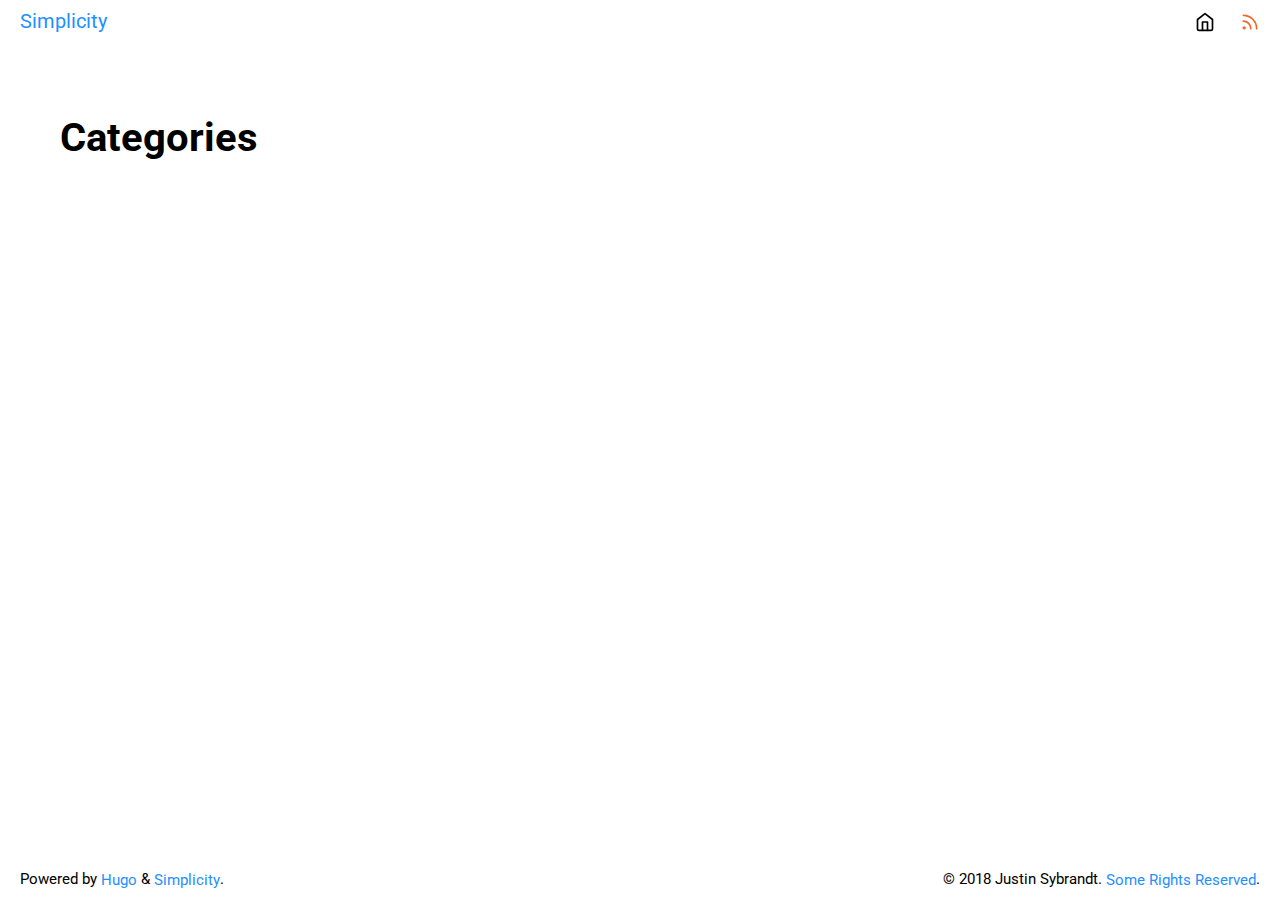
==== categories/index.html @ 930d2644 "update" ====
<!DOCTYPE html>
<html lang="en-us">
  <head>
    <meta http-equiv="content-type" content="text/html; charset=utf-8">
<meta name="viewport" content="width=device-width, initial-scale=1.0">
<title>Categories - BioMoliere - Medical Hypothesis Generation</title>
<meta name="author" content="Justin Sybrandt">
<meta name="description" content="A biomedical hypothesis generation system">

<meta name="generator" content="Hugo 0.32.1" />


<link href="//fonts.googleapis.com/css?family=Roboto:300" rel="stylesheet">
<link rel="stylesheet" href='/assets/css/main.683ef31ea1a4.css'>


<link rel="apple-touch-icon-precomposed" sizes="144x144" href="/assets/img/apple-touch-icon.png">
<link rel="shortcut icon" href="/assets/img/favicon.ico">


<link href="/posts/index.xml" rel="alternate" type="application/rss+xml" title="BioMoliere - Medical Hypothesis Generation" />
<link href="/posts/index.xml" rel="feed" type="application/rss+xml" title="BioMoliere - Medical Hypothesis Generation" />

<meta property="og:title" content="Categories" />
<meta property="og:description" content="A biomedical hypothesis generation system" />
<meta property="og:type" content="website" />
<meta property="og:url" content="https://biomoliere.org/categories/" />
















<meta itemprop="name" content="Categories">
<meta itemprop="description" content="A biomedical hypothesis generation system">


<meta name="twitter:card" content="summary"/><meta name="twitter:title" content="Categories"/>
<meta name="twitter:description" content="A biomedical hypothesis generation system"/>


  </head>
  <body>
    <nav>
  <div class="title">
    
      <a href="/" title="Homepage">
        Simplicity
      </a>
    
  </div>
  <div class="nav">
    
      <a href="/" title="Homepage">
        <svg
          xmlns="http://www.w3.org/2000/svg"
          width="24"
          height="24"
          viewBox="0 0 24 24"
          fill="none"
          stroke="currentColor"
          stroke-width="2"
          stroke-linecap="round"
          stroke-linejoin="round"
        >
          <path d="M3 9l9-7 9 7v11a2 2 0 0 1-2 2H5a2 2 0 0 1-2-2z" />
          <polyline points="9 22 9 12 15 12 15 22" />
        </svg>
      </a>
    
    <a href="/posts/index.xml" title="RSS">
      <svg
        xmlns="http://www.w3.org/2000/svg"
        width="24"
        height="24"
        viewBox="0 0 24 24"
        fill="none"
        stroke="currentColor"
        stroke-width="2"
        stroke-linecap="round"
        stroke-linejoin="round"
        class="rss"
      >
        <path d="M4 11a9 9 0 0 1 9 9" />
        <path d="M4 4a16 16 0 0 1 16 16" />
        <circle cx="5" cy="19" r="1" />
      </svg>
    </a>
  </div>
</nav>

    <main>
      
  <div class="taxonomies">
    <h1>Categories</h1>
    <ul>
      
    </ul>
  </div>

    </main>
    <footer>
  <div class="powered-by">
    Powered by <a href="https://gohugo.io" title="A Fast and Flexible Website Generator">Hugo</a> &amp; <a href="https://github.com/eshlox/simplicity" title="Hugo theme">Simplicity</a>.
  </div>
  <div class="copyright">
    &copy; 2018 Justin Sybrandt. <a href="http://creativecommons.org/licenses/by-sa/4.0/">Some Rights Reserved</a>.
  </div>
</footer>

    <script src="/assets/js/main.28b0c18ba028.js"></script>
    
  </body>
</html>
---- assets/css/main.683ef31ea1a4.css ----
/*! normalize.css v7.0.0 | MIT License | github.com/necolas/normalize.css */html{line-height:1.15;-ms-text-size-adjust:100%;-webkit-text-size-adjust:100%}body{margin:0}article,aside,footer,header,nav,section{display:block}h1{font-size:2em;margin:.67em 0}figcaption,figure,main{display:block}figure{margin:1em 40px}hr{-webkit-box-sizing:content-box;box-sizing:content-box;overflow:visible}pre{font-family:monospace,monospace;font-size:1em}a{background-color:transparent;-webkit-text-decoration-skip:objects}abbr[title]{border-bottom:none;text-decoration:underline;-webkit-text-decoration:underline dotted;text-decoration:underline dotted}b,strong{font-weight:inherit;font-weight:bolder}code,kbd,samp{font-family:monospace,monospace;font-size:1em}dfn{font-style:italic}mark{background-color:#ff0;color:#000}small{font-size:80%}sub,sup{font-size:75%;line-height:0;position:relative;vertical-align:baseline}sub{bottom:-.25em}sup{top:-.5em}audio,video{display:inline-block}audio:not([controls]){display:none;height:0}img{border-style:none}svg:not(:root){overflow:hidden}button,input,optgroup,select,textarea{font-family:sans-serif;font-size:100%;line-height:1.15;margin:0}button,input{overflow:visible}button,select{text-transform:none}[type=reset],[type=submit],button,html [type=button]{-webkit-appearance:button}[type=button]::-moz-focus-inner,[type=reset]::-moz-focus-inner,[type=submit]::-moz-focus-inner,button::-moz-focus-inner{border-style:none;padding:0}[type=button]:-moz-focusring,[type=reset]:-moz-focusring,[type=submit]:-moz-focusring,button:-moz-focusring{outline:1px dotted ButtonText}fieldset{padding:.35em .75em .625em}legend{-webkit-box-sizing:border-box;box-sizing:border-box;color:inherit;display:table;max-width:100%;padding:0;white-space:normal}progress{display:inline-block;vertical-align:baseline}textarea{overflow:auto}[type=checkbox],[type=radio]{-webkit-box-sizing:border-box;box-sizing:border-box;padding:0}[type=number]::-webkit-inner-spin-button,[type=number]::-webkit-outer-spin-button{height:auto}[type=search]{-webkit-appearance:textfield;outline-offset:-2px}[type=search]::-webkit-search-cancel-button,[type=search]::-webkit-search-decoration{-webkit-appearance:none}::-webkit-file-upload-button{-webkit-appearance:button;font:inherit}details,menu{display:block}summary{display:list-item}canvas{display:inline-block}[hidden],template{display:none}body,html{font-size:20px;height:100%;height:100vh;line-height:1.5;margin:0;padding:0;width:100%}body{background-color:#fff;display:grid;font-family:Roboto,sans-serif;grid-template-areas:"nav" "main" "footer";grid-template-columns:1fr;grid-template-rows:2rem 1fr 2rem}nav{-ms-flex-item-align:center;align-self:center;grid-area:nav}main{grid-area:main}footer{-ms-flex-item-align:center;align-self:center;grid-area:footer}main{justify-self:center;margin-bottom:1rem;margin-top:1rem;max-width:60rem;min-width:0;width:100%}footer{display:grid;font-size:15px;height:100%;line-height:1;padding:0 1rem}@media (max-width:50rem){footer{grid-row-gap:.2rem;text-align:center}}footer div{-ms-flex-item-align:center;align-self:center}footer div a{vertical-align:middle}footer div a:active,footer div a:hover,footer div a:visited{text-decoration:none}footer div.powered-by{grid-row-start:2}@media (min-width:50rem){footer div.powered-by{grid-column:1;grid-row-start:unset;justify-self:start}}footer div.copyright{grid-row-start:1}@media (min-width:50rem){footer div.copyright{grid-column:2;grid-row-start:unset;justify-self:end}}.homepage{padding:0 1rem}.homepage .avatar{border-radius:50%}.homepage hr{margin-bottom:1rem;margin-top:1rem}a{color:#1e90ff;text-decoration:none}a:active,a:hover,a:visited{text-decoration:underline}nav{display:grid;height:100%;line-height:1;padding:0 1rem}nav .title{-ms-flex-item-align:center;align-self:center;grid-column:1}nav .title a{vertical-align:middle}nav .title a:active,nav .title a:hover,nav .title a:visited{text-decoration:none}nav .nav{-ms-flex-item-align:center;align-self:center;grid-column:2;justify-self:end}nav .nav a{display:inline-block;height:1rem;margin-left:1rem;width:1rem}nav .nav a:active,nav .nav a:hover,nav .nav a:visited{text-decoration:none}nav .nav a svg{color:#000;height:1rem;width:1rem;vertical-align:middle}nav .nav a svg.rss{color:#f26522}.page-content,.pagination{padding:0 1rem}.pagination{-webkit-box-align:center;-ms-flex-align:center;align-items:center;display:-webkit-box;display:-ms-flexbox;display:flex;-webkit-box-pack:justify;-ms-flex-pack:justify;justify-content:space-between;margin-top:1.5rem}.pagination li{display:inline;list-style:none}article{padding:0 1rem}article header{text-align:center}article header h1{margin:0 auto}article header p{color:silver;font-size:.8rem;margin:0 auto}article header p a{color:silver}article section{margin:3rem 0}article footer{text-align:center}article footer #disqus_thread{margin-top:4rem}ul.post-list{padding:0 1rem}ul.post-list a:active,ul.post-list a:hover,ul.post-list a:visited{text-decoration:none}ul.post-list a:last-child li{border-bottom:1px solid silver}ul.post-list a li{border-top:1px solid silver;display:-webkit-box;display:-ms-flexbox;display:flex;-webkit-box-pack:justify;-ms-flex-pack:justify;justify-content:space-between;list-style:none;padding:.5rem 0}@media (max-width:50rem){ul.post-list a li{display:block;text-align:center}}ul.post-list a li .date{color:silver;font-style:italic;font-weight:400;margin-left:2rem;white-space:nowrap}@media (max-width:50rem){ul.post-list a li .date{display:none}}.taxonomies{padding:0 1rem}.taxonomies ul li{color:silver;list-style-type:decimal}.taxonomies-list{padding:0 1rem}.taxonomies-list h2{margin-bottom:2rem;text-align:center}.taxonomies-list h2 span{color:silver}.taxonomies-list h2 a{padding:0 .5rem}.taxonomies-list h2 a svg{height:1rem;width:1rem;vertical-align:middle}.taxonomies-list h2 a svg.rss{color:#f26522}h1{margin-bottom:1.2rem;margin-top:2.4rem;font-size:2rem}h2{margin-bottom:1.1rem;margin-top:2.2rem;font-size:1.6rem}h3{margin-bottom:1rem;margin-top:2rem;font-size:1.3rem}h4{margin-bottom:.9rem;margin-top:1.8rem;font-size:1rem}h5{margin-bottom:.8rem;margin-top:1.6rem;font-size:.8rem}h6{margin-bottom:.7rem;margin-top:1.4rem;font-size:.7rem}p{margin-bottom:2rem}p code{background-color:#f8f8f8;color:#f0506e;padding:.2rem .3rem}p img{-webkit-box-shadow:2px 2px 8px 0 rgba(0,0,0,.75);box-shadow:2px 2px 8px 0 rgba(0,0,0,.75);display:block;border-radius:1%;max-width:100%;margin:3rem auto}hr{border:0;border-bottom:1px solid hsla(0,0%,100%,.3);border-top:1px solid rgba(0,0,0,.1);height:0;margin-bottom:2rem;margin-top:2rem}figure{margin:2rem auto}figure img{-webkit-box-shadow:2px 2px 8px 0 rgba(0,0,0,.75);box-shadow:2px 2px 8px 0 rgba(0,0,0,.75);display:block;border-radius:1%;max-width:100%;margin:0 auto}figure figcaption{font-style:italic;margin-top:1rem;text-align:center}blockquote{border-left:.5rem solid silver;font-style:italic;width:60%}blockquote,pre{margin:2rem auto;padding:1rem}pre{display:grid;overflow:auto}pre,pre code{background-color:#202020;color:#d0d0d0}pre code{min-width:0;width:50vw}div.gist,div.highlight,table:not(.highlight){margin-bottom:2rem;margin-top:2rem}table:not(.highlight){border-collapse:collapse;border-style:hidden;width:100%}table:not(.highlight) thead tr th{font-weight:700;text-align:left}table:not(.highlight) tbody tr td,table:not(.highlight) thead tr th{border:1px solid silver;padding:.5rem;vertical-align:middle}ul{margin-bottom:2rem;margin-top:2rem}ul.task-list{list-style:none;padding-left:20px}ul.task-list li label input{margin-right:5px}.gist{display:grid;margin-bottom:2rem;margin-top:2rem}.gist .gist-file{overflow:auto}.twitter-tweet{margin:2rem auto!important}@media (max-width:550px){.twitter-tweet{width:0!important}}iframe.instagram-media{margin:2rem auto!important}.chroma{color:#d0d0d0;background-color:#202020}.chroma .err{color:#a61717;background-color:#e3d2d2}.chroma .lntd{vertical-align:top;padding:0;margin:0;border:0}.chroma .lntable{border-spacing:0;padding:0;margin:0;border:0;width:100%;overflow:auto;display:block}.chroma .hl{background-color:#ffc;display:block;width:100%}.chroma .lnt{display:block}.chroma .ln,.chroma .lnt{margin-right:.4em;padding:0 .4em}.chroma .k,.chroma .kc,.chroma .kd,.chroma .kn{color:#6ab825;font-weight:700}.chroma .kp{color:#6ab825}.chroma .kr,.chroma .kt{color:#6ab825;font-weight:700}.chroma .na{color:#bbb}.chroma .nb{color:#24909d}.chroma .nc{color:#447fcf}.chroma .no{color:#40ffff}.chroma .nd{color:orange}.chroma .ne{color:#bbb}.chroma .nf,.chroma .nn{color:#447fcf}.chroma .nt{color:#6ab825;font-weight:700}.chroma .nv{color:#40ffff}.chroma .dl,.chroma .s,.chroma .s2,.chroma .sa,.chroma .sb,.chroma .sc,.chroma .sd,.chroma .se,.chroma .sh,.chroma .si{color:#ed9d13}.chroma .sx{color:orange}.chroma .s1,.chroma .sr,.chroma .ss{color:#ed9d13}.chroma .il,.chroma .m,.chroma .mb,.chroma .mf,.chroma .mh,.chroma .mi,.chroma .mo{color:#3677a9}.chroma .ow{color:#6ab825;font-weight:700}.chroma .c,.chroma .c1,.chroma .ch,.chroma .cm{color:#999;font-style:italic}.chroma .cs{color:#e50808;background-color:#520000;font-weight:700}.chroma .cp,.chroma .cpf{color:#cd2828;font-weight:700}.chroma .gd{color:#d22323}.chroma .ge{font-style:italic}.chroma .gr{color:#d22323}.chroma .gh{color:#fff;font-weight:700}.chroma .gi{color:#589819}.chroma .go{color:#ccc}.chroma .gp{color:#aaa}.chroma .gs{font-weight:700}.chroma .gu{color:#fff}.chroma .gt{color:#d22323}.chroma .w{color:#666}/*!
 * baguetteBox.js
 * @author  feimosi
 * @version %%INJECT_VERSION%%
 * @url https://github.com/feimosi/baguetteBox.js
 */#baguetteBox-overlay{display:none;opacity:0;position:fixed;overflow:hidden;top:0;left:0;width:100%;height:100%;z-index:1000000;background-color:#222;background-color:rgba(0,0,0,.8);-webkit-transition:opacity .5s ease;transition:opacity .5s ease}#baguetteBox-overlay.visible{opacity:1}#baguetteBox-overlay .full-image{display:inline-block;position:relative;width:100%;height:100%;text-align:center}#baguetteBox-overlay .full-image figure{display:inline;margin:0;height:100%}#baguetteBox-overlay .full-image img{display:inline-block;width:auto;height:auto;max-height:100%;max-width:100%;vertical-align:middle;-webkit-box-shadow:0 0 8px rgba(0,0,0,.6);box-shadow:0 0 8px rgba(0,0,0,.6)}#baguetteBox-overlay .full-image figcaption{display:block;position:absolute;bottom:0;width:100%;text-align:center;line-height:1.8;white-space:normal;color:#ccc;background-color:#000;background-color:rgba(0,0,0,.6);font-family:sans-serif}#baguetteBox-overlay .full-image:before{content:"";display:inline-block;height:50%;width:1px;margin-right:-1px}#baguetteBox-slider{position:absolute;left:0;top:0;height:100%;width:100%;white-space:nowrap;-webkit-transition:left .4s ease,-webkit-transform .4s ease;transition:left .4s ease,-webkit-transform .4s ease;transition:left .4s ease,transform .4s ease;transition:left .4s ease,transform .4s ease,-webkit-transform .4s ease}#baguetteBox-slider.bounce-from-right{-webkit-animation:bounceFromRight .4s ease-out;animation:bounceFromRight .4s ease-out}#baguetteBox-slider.bounce-from-left{-webkit-animation:bounceFromLeft .4s ease-out;animation:bounceFromLeft .4s ease-out}@-webkit-keyframes bounceFromRight{0%{margin-left:0}50%{margin-left:-30px}to{margin-left:0}}@keyframes bounceFromRight{0%{margin-left:0}50%{margin-left:-30px}to{margin-left:0}}@-webkit-keyframes bounceFromLeft{0%{margin-left:0}50%{margin-left:30px}to{margin-left:0}}@keyframes bounceFromLeft{0%{margin-left:0}50%{margin-left:30px}to{margin-left:0}}.baguetteBox-button#next-button,.baguetteBox-button#previous-button{top:50%;top:calc(50% - 30px);width:44px;height:60px}.baguetteBox-button{position:absolute;cursor:pointer;outline:none;padding:0;margin:0;border:0;border-radius:15%;background-color:#323232;background-color:rgba(50,50,50,.5);color:#ddd;font:1.6em sans-serif;-webkit-transition:background-color .4s ease;transition:background-color .4s ease}.baguetteBox-button:focus,.baguetteBox-button:hover{background-color:rgba(50,50,50,.9)}.baguetteBox-button#next-button{right:2%}.baguetteBox-button#previous-button{left:2%}.baguetteBox-button#close-button{top:20px;right:2%;right:calc(2% + 6px);width:30px;height:30px}.baguetteBox-button svg{position:absolute;left:0;top:0}.baguetteBox-spinner{width:40px;height:40px;display:inline-block;position:absolute;top:50%;left:50%;margin-top:-20px;margin-left:-20px}.baguetteBox-double-bounce1,.baguetteBox-double-bounce2{width:100%;height:100%;border-radius:50%;background-color:#fff;opacity:.6;position:absolute;top:0;left:0;-webkit-animation:bounce 2s infinite ease-in-out;animation:bounce 2s infinite ease-in-out}.baguetteBox-double-bounce2{-webkit-animation-delay:-1s;animation-delay:-1s}@-webkit-keyframes bounce{0%,to{-webkit-transform:scale(0);transform:scale(0)}50%{-webkit-transform:scale(1);transform:scale(1)}}@keyframes bounce{0%,to{-webkit-transform:scale(0);transform:scale(0)}50%{-webkit-transform:scale(1);transform:scale(1)}}
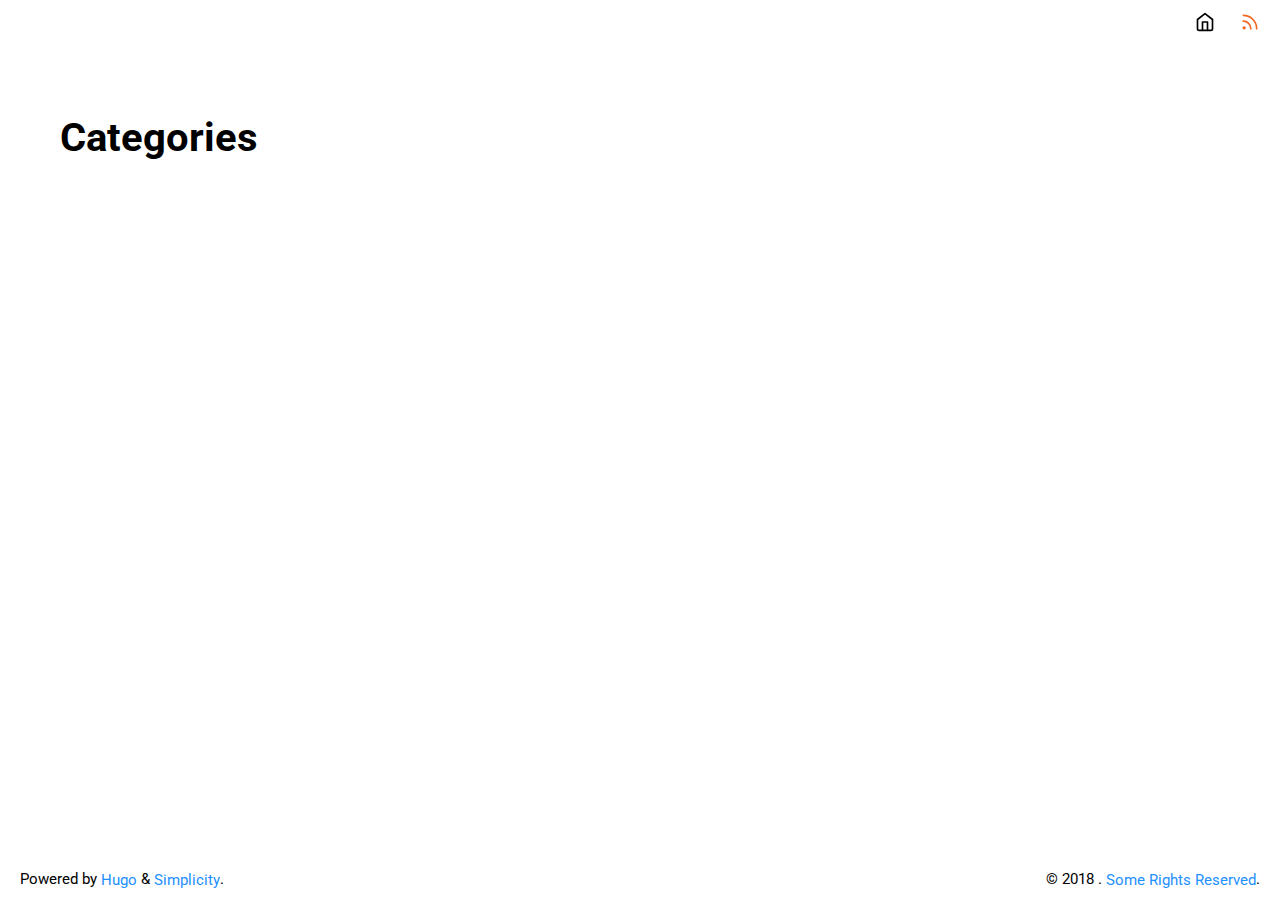
==== commit 6521cd30: "update, template site" ====
--- a/categories/index.html
+++ b/categories/index.html
@@ -4,7 +4,7 @@
     <meta http-equiv="content-type" content="text/html; charset=utf-8">
 <meta name="viewport" content="width=device-width, initial-scale=1.0">
 <title>Categories - BioMoliere - Medical Hypothesis Generation</title>
-<meta name="author" content="Justin Sybrandt">
+<meta name="author" content="">
 <meta name="description" content="A biomedical hypothesis generation system">
 
 <meta name="generator" content="Hugo 0.32.1" />
@@ -55,7 +55,7 @@
   <div class="title">
     
       <a href="/" title="Homepage">
-        Simplicity
+        
       </a>
     
   </div>
@@ -114,7 +114,7 @@
     Powered by <a href="https://gohugo.io" title="A Fast and Flexible Website Generator">Hugo</a> &amp; <a href="https://github.com/eshlox/simplicity" title="Hugo theme">Simplicity</a>.
   </div>
   <div class="copyright">
-    &copy; 2018 Justin Sybrandt. <a href="http://creativecommons.org/licenses/by-sa/4.0/">Some Rights Reserved</a>.
+    &copy; 2018 . <a href="http://creativecommons.org/licenses/by-sa/4.0/">Some Rights Reserved</a>.
   </div>
 </footer>
 
--- a/assets/css/main.683ef31ea1a4.css
+++ b/assets/css/main.683ef31ea1a4.css
@@ -1,6 +1,6 @@
-/*! normalize.css v7.0.0 | MIT License | github.com/necolas/normalize.css */html{line-height:1.15;-ms-text-size-adjust:100%;-webkit-text-size-adjust:100%}body{margin:0}article,aside,footer,header,nav,section{display:block}h1{font-size:2em;margin:.67em 0}figcaption,figure,main{display:block}figure{margin:1em 40px}hr{-webkit-box-sizing:content-box;box-sizing:content-box;overflow:visible}pre{font-family:monospace,monospace;font-size:1em}a{background-color:transparent;-webkit-text-decoration-skip:objects}abbr[title]{border-bottom:none;text-decoration:underline;-webkit-text-decoration:underline dotted;text-decoration:underline dotted}b,strong{font-weight:inherit;font-weight:bolder}code,kbd,samp{font-family:monospace,monospace;font-size:1em}dfn{font-style:italic}mark{background-color:#ff0;color:#000}small{font-size:80%}sub,sup{font-size:75%;line-height:0;position:relative;vertical-align:baseline}sub{bottom:-.25em}sup{top:-.5em}audio,video{display:inline-block}audio:not([controls]){display:none;height:0}img{border-style:none}svg:not(:root){overflow:hidden}button,input,optgroup,select,textarea{font-family:sans-serif;font-size:100%;line-height:1.15;margin:0}button,input{overflow:visible}button,select{text-transform:none}[type=reset],[type=submit],button,html [type=button]{-webkit-appearance:button}[type=button]::-moz-focus-inner,[type=reset]::-moz-focus-inner,[type=submit]::-moz-focus-inner,button::-moz-focus-inner{border-style:none;padding:0}[type=button]:-moz-focusring,[type=reset]:-moz-focusring,[type=submit]:-moz-focusring,button:-moz-focusring{outline:1px dotted ButtonText}fieldset{padding:.35em .75em .625em}legend{-webkit-box-sizing:border-box;box-sizing:border-box;color:inherit;display:table;max-width:100%;padding:0;white-space:normal}progress{display:inline-block;vertical-align:baseline}textarea{overflow:auto}[type=checkbox],[type=radio]{-webkit-box-sizing:border-box;box-sizing:border-box;padding:0}[type=number]::-webkit-inner-spin-button,[type=number]::-webkit-outer-spin-button{height:auto}[type=search]{-webkit-appearance:textfield;outline-offset:-2px}[type=search]::-webkit-search-cancel-button,[type=search]::-webkit-search-decoration{-webkit-appearance:none}::-webkit-file-upload-button{-webkit-appearance:button;font:inherit}details,menu{display:block}summary{display:list-item}canvas{display:inline-block}[hidden],template{display:none}body,html{font-size:20px;height:100%;height:100vh;line-height:1.5;margin:0;padding:0;width:100%}body{background-color:#fff;display:grid;font-family:Roboto,sans-serif;grid-template-areas:"nav" "main" "footer";grid-template-columns:1fr;grid-template-rows:2rem 1fr 2rem}nav{-ms-flex-item-align:center;align-self:center;grid-area:nav}main{grid-area:main}footer{-ms-flex-item-align:center;align-self:center;grid-area:footer}main{justify-self:center;margin-bottom:1rem;margin-top:1rem;max-width:60rem;min-width:0;width:100%}footer{display:grid;font-size:15px;height:100%;line-height:1;padding:0 1rem}@media (max-width:50rem){footer{grid-row-gap:.2rem;text-align:center}}footer div{-ms-flex-item-align:center;align-self:center}footer div a{vertical-align:middle}footer div a:active,footer div a:hover,footer div a:visited{text-decoration:none}footer div.powered-by{grid-row-start:2}@media (min-width:50rem){footer div.powered-by{grid-column:1;grid-row-start:unset;justify-self:start}}footer div.copyright{grid-row-start:1}@media (min-width:50rem){footer div.copyright{grid-column:2;grid-row-start:unset;justify-self:end}}.homepage{padding:0 1rem}.homepage .avatar{border-radius:50%}.homepage hr{margin-bottom:1rem;margin-top:1rem}a{color:#1e90ff;text-decoration:none}a:active,a:hover,a:visited{text-decoration:underline}nav{display:grid;height:100%;line-height:1;padding:0 1rem}nav .title{-ms-flex-item-align:center;align-self:center;grid-column:1}nav .title a{vertical-align:middle}nav .title a:active,nav .title a:hover,nav .title a:visited{text-decoration:none}nav .nav{-ms-flex-item-align:center;align-self:center;grid-column:2;justify-self:end}nav .nav a{display:inline-block;height:1rem;margin-left:1rem;width:1rem}nav .nav a:active,nav .nav a:hover,nav .nav a:visited{text-decoration:none}nav .nav a svg{color:#000;height:1rem;width:1rem;vertical-align:middle}nav .nav a svg.rss{color:#f26522}.page-content,.pagination{padding:0 1rem}.pagination{-webkit-box-align:center;-ms-flex-align:center;align-items:center;display:-webkit-box;display:-ms-flexbox;display:flex;-webkit-box-pack:justify;-ms-flex-pack:justify;justify-content:space-between;margin-top:1.5rem}.pagination li{display:inline;list-style:none}article{padding:0 1rem}article header{text-align:center}article header h1{margin:0 auto}article header p{color:silver;font-size:.8rem;margin:0 auto}article header p a{color:silver}article section{margin:3rem 0}article footer{text-align:center}article footer #disqus_thread{margin-top:4rem}ul.post-list{padding:0 1rem}ul.post-list a:active,ul.post-list a:hover,ul.post-list a:visited{text-decoration:none}ul.post-list a:last-child li{border-bottom:1px solid silver}ul.post-list a li{border-top:1px solid silver;display:-webkit-box;display:-ms-flexbox;display:flex;-webkit-box-pack:justify;-ms-flex-pack:justify;justify-content:space-between;list-style:none;padding:.5rem 0}@media (max-width:50rem){ul.post-list a li{display:block;text-align:center}}ul.post-list a li .date{color:silver;font-style:italic;font-weight:400;margin-left:2rem;white-space:nowrap}@media (max-width:50rem){ul.post-list a li .date{display:none}}.taxonomies{padding:0 1rem}.taxonomies ul li{color:silver;list-style-type:decimal}.taxonomies-list{padding:0 1rem}.taxonomies-list h2{margin-bottom:2rem;text-align:center}.taxonomies-list h2 span{color:silver}.taxonomies-list h2 a{padding:0 .5rem}.taxonomies-list h2 a svg{height:1rem;width:1rem;vertical-align:middle}.taxonomies-list h2 a svg.rss{color:#f26522}h1{margin-bottom:1.2rem;margin-top:2.4rem;font-size:2rem}h2{margin-bottom:1.1rem;margin-top:2.2rem;font-size:1.6rem}h3{margin-bottom:1rem;margin-top:2rem;font-size:1.3rem}h4{margin-bottom:.9rem;margin-top:1.8rem;font-size:1rem}h5{margin-bottom:.8rem;margin-top:1.6rem;font-size:.8rem}h6{margin-bottom:.7rem;margin-top:1.4rem;font-size:.7rem}p{margin-bottom:2rem}p code{background-color:#f8f8f8;color:#f0506e;padding:.2rem .3rem}p img{-webkit-box-shadow:2px 2px 8px 0 rgba(0,0,0,.75);box-shadow:2px 2px 8px 0 rgba(0,0,0,.75);display:block;border-radius:1%;max-width:100%;margin:3rem auto}hr{border:0;border-bottom:1px solid hsla(0,0%,100%,.3);border-top:1px solid rgba(0,0,0,.1);height:0;margin-bottom:2rem;margin-top:2rem}figure{margin:2rem auto}figure img{-webkit-box-shadow:2px 2px 8px 0 rgba(0,0,0,.75);box-shadow:2px 2px 8px 0 rgba(0,0,0,.75);display:block;border-radius:1%;max-width:100%;margin:0 auto}figure figcaption{font-style:italic;margin-top:1rem;text-align:center}blockquote{border-left:.5rem solid silver;font-style:italic;width:60%}blockquote,pre{margin:2rem auto;padding:1rem}pre{display:grid;overflow:auto}pre,pre code{background-color:#202020;color:#d0d0d0}pre code{min-width:0;width:50vw}div.gist,div.highlight,table:not(.highlight){margin-bottom:2rem;margin-top:2rem}table:not(.highlight){border-collapse:collapse;border-style:hidden;width:100%}table:not(.highlight) thead tr th{font-weight:700;text-align:left}table:not(.highlight) tbody tr td,table:not(.highlight) thead tr th{border:1px solid silver;padding:.5rem;vertical-align:middle}ul{margin-bottom:2rem;margin-top:2rem}ul.task-list{list-style:none;padding-left:20px}ul.task-list li label input{margin-right:5px}.gist{display:grid;margin-bottom:2rem;margin-top:2rem}.gist .gist-file{overflow:auto}.twitter-tweet{margin:2rem auto!important}@media (max-width:550px){.twitter-tweet{width:0!important}}iframe.instagram-media{margin:2rem auto!important}.chroma{color:#d0d0d0;background-color:#202020}.chroma .err{color:#a61717;background-color:#e3d2d2}.chroma .lntd{vertical-align:top;padding:0;margin:0;border:0}.chroma .lntable{border-spacing:0;padding:0;margin:0;border:0;width:100%;overflow:auto;display:block}.chroma .hl{background-color:#ffc;display:block;width:100%}.chroma .lnt{display:block}.chroma .ln,.chroma .lnt{margin-right:.4em;padding:0 .4em}.chroma .k,.chroma .kc,.chroma .kd,.chroma .kn{color:#6ab825;font-weight:700}.chroma .kp{color:#6ab825}.chroma .kr,.chroma .kt{color:#6ab825;font-weight:700}.chroma .na{color:#bbb}.chroma .nb{color:#24909d}.chroma .nc{color:#447fcf}.chroma .no{color:#40ffff}.chroma .nd{color:orange}.chroma .ne{color:#bbb}.chroma .nf,.chroma .nn{color:#447fcf}.chroma .nt{color:#6ab825;font-weight:700}.chroma .nv{color:#40ffff}.chroma .dl,.chroma .s,.chroma .s2,.chroma .sa,.chroma .sb,.chroma .sc,.chroma .sd,.chroma .se,.chroma .sh,.chroma .si{color:#ed9d13}.chroma .sx{color:orange}.chroma .s1,.chroma .sr,.chroma .ss{color:#ed9d13}.chroma .il,.chroma .m,.chroma .mb,.chroma .mf,.chroma .mh,.chroma .mi,.chroma .mo{color:#3677a9}.chroma .ow{color:#6ab825;font-weight:700}.chroma .c,.chroma .c1,.chroma .ch,.chroma .cm{color:#999;font-style:italic}.chroma .cs{color:#e50808;background-color:#520000;font-weight:700}.chroma .cp,.chroma .cpf{color:#cd2828;font-weight:700}.chroma .gd{color:#d22323}.chroma .ge{font-style:italic}.chroma .gr{color:#d22323}.chroma .gh{color:#fff;font-weight:700}.chroma .gi{color:#589819}.chroma .go{color:#ccc}.chroma .gp{color:#aaa}.chroma .gs{font-weight:700}.chroma .gu{color:#fff}.chroma .gt{color:#d22323}.chroma .w{color:#666}/*!
+/*! normalize.css v7.0.0 | MIT License | github.com/necolas/normalize.css */html{line-height:1.15;-ms-text-size-adjust:100%;-webkit-text-size-adjust:100%}body{margin:0}article,aside,footer,header,nav,section{display:block}h1{font-size:2em;margin:.67em 0}figcaption,figure,main{display:block}figure{margin:1em 40px}hr{-webkit-box-sizing:content-box;box-sizing:content-box;overflow:visible}pre{font-family:monospace,monospace;font-size:1em}a{background-color:transparent;-webkit-text-decoration-skip:objects}abbr[title]{border-bottom:none;text-decoration:underline;-webkit-text-decoration:underline dotted;text-decoration:underline dotted}b,strong{font-weight:inherit;font-weight:bolder}code,kbd,samp{font-family:monospace,monospace;font-size:1em}dfn{font-style:italic}mark{background-color:#ff0;color:#000}small{font-size:80%}sub,sup{font-size:75%;line-height:0;position:relative;vertical-align:baseline}sub{bottom:-.25em}sup{top:-.5em}audio,video{display:inline-block}audio:not([controls]){display:none;height:0}img{border-style:none}svg:not(:root){overflow:hidden}button,input,optgroup,select,textarea{font-family:sans-serif;font-size:100%;line-height:1.15;margin:0}button,input{overflow:visible}button,select{text-transform:none}[type=reset],[type=submit],button,html [type=button]{-webkit-appearance:button}[type=button]::-moz-focus-inner,[type=reset]::-moz-focus-inner,[type=submit]::-moz-focus-inner,button::-moz-focus-inner{border-style:none;padding:0}[type=button]:-moz-focusring,[type=reset]:-moz-focusring,[type=submit]:-moz-focusring,button:-moz-focusring{outline:1px dotted ButtonText}fieldset{padding:.35em .75em .625em}legend{-webkit-box-sizing:border-box;box-sizing:border-box;color:inherit;display:table;max-width:100%;padding:0;white-space:normal}progress{display:inline-block;vertical-align:baseline}textarea{overflow:auto}[type=checkbox],[type=radio]{-webkit-box-sizing:border-box;box-sizing:border-box;padding:0}[type=number]::-webkit-inner-spin-button,[type=number]::-webkit-outer-spin-button{height:auto}[type=search]{-webkit-appearance:textfield;outline-offset:-2px}[type=search]::-webkit-search-cancel-button,[type=search]::-webkit-search-decoration{-webkit-appearance:none}::-webkit-file-upload-button{-webkit-appearance:button;font:inherit}details,menu{display:block}summary{display:list-item}canvas{display:inline-block}[hidden],template{display:none}body,html{font-size:20px;height:100%;height:100vh;line-height:1.5;margin:0;padding:0;width:100%}body{background-color:#fff;display:grid;font-family:Roboto,sans-serif;grid-template-areas:"nav" "main" "footer";grid-template-columns:1fr;grid-template-rows:2rem 1fr 2rem}nav{-ms-flex-item-align:center;align-self:center;grid-area:nav}main{grid-area:main}footer{-ms-flex-item-align:center;align-self:center;grid-area:footer}main{justify-self:center;margin-bottom:1rem;margin-top:1rem;max-width:60rem;min-width:0;width:100%}footer{display:grid;font-size:15px;height:100%;line-height:1;padding:0 1rem}@media (max-width:50rem){footer{grid-row-gap:.2rem;text-align:center}}footer div{-ms-flex-item-align:center;align-self:center}footer div a{vertical-align:middle}footer div a:active,footer div a:hover,footer div a:visited{text-decoration:none}footer div.powered-by{grid-row-start:2}@media (min-width:50rem){footer div.powered-by{grid-column:1;grid-row-start:unset;justify-self:start}}footer div.copyright{grid-row-start:1}@media (min-width:50rem){footer div.copyright{grid-column:2;grid-row-start:unset;justify-self:end}}.homepage{padding:0 1rem}.homepage .avatar{width:100px;height:100px;}.homepage hr{margin-bottom:1rem;margin-top:1rem}a{color:#1e90ff;text-decoration:none}a:active,a:hover,a:visited{text-decoration:underline}nav{display:grid;height:100%;line-height:1;padding:0 1rem}nav .title{-ms-flex-item-align:center;align-self:center;grid-column:1}nav .title a{vertical-align:middle}nav .title a:active,nav .title a:hover,nav .title a:visited{text-decoration:none}nav .nav{-ms-flex-item-align:center;align-self:center;grid-column:2;justify-self:end}nav .nav a{display:inline-block;height:1rem;margin-left:1rem;width:1rem}nav .nav a:active,nav .nav a:hover,nav .nav a:visited{text-decoration:none}nav .nav a svg{color:#000;height:1rem;width:1rem;vertical-align:middle}nav .nav a svg.rss{color:#f26522}.page-content,.pagination{padding:0 1rem}.pagination{-webkit-box-align:center;-ms-flex-align:center;align-items:center;display:-webkit-box;display:-ms-flexbox;display:flex;-webkit-box-pack:justify;-ms-flex-pack:justify;justify-content:space-between;margin-top:1.5rem}.pagination li{display:inline;list-style:none}article{padding:0 1rem}article header{text-align:center}article header h1{margin:0 auto}article header p{color:silver;font-size:.8rem;margin:0 auto}article header p a{color:silver}article section{margin:3rem 0}article footer{text-align:center}article footer #disqus_thread{margin-top:4rem}ul.post-list{padding:0 1rem}ul.post-list a:active,ul.post-list a:hover,ul.post-list a:visited{text-decoration:none}ul.post-list a:last-child li{border-bottom:1px solid silver}ul.post-list a li{border-top:1px solid silver;display:-webkit-box;display:-ms-flexbox;display:flex;-webkit-box-pack:justify;-ms-flex-pack:justify;justify-content:space-between;list-style:none;padding:.5rem 0}@media (max-width:50rem){ul.post-list a li{display:block;text-align:center}}ul.post-list a li .date{color:silver;font-style:italic;font-weight:400;margin-left:2rem;white-space:nowrap}@media (max-width:50rem){ul.post-list a li .date{display:none}}.taxonomies{padding:0 1rem}.taxonomies ul li{color:silver;list-style-type:decimal}.taxonomies-list{padding:0 1rem}.taxonomies-list h2{margin-bottom:2rem;text-align:center}.taxonomies-list h2 span{color:silver}.taxonomies-list h2 a{padding:0 .5rem}.taxonomies-list h2 a svg{height:1rem;width:1rem;vertical-align:middle}.taxonomies-list h2 a svg.rss{color:#f26522}h1{margin-bottom:1.2rem;margin-top:2.4rem;font-size:2rem}h2{margin-bottom:1.1rem;margin-top:2.2rem;font-size:1.6rem}h3{margin-bottom:1rem;margin-top:2rem;font-size:1.3rem}h4{margin-bottom:.9rem;margin-top:1.8rem;font-size:1rem}h5{margin-bottom:.8rem;margin-top:1.6rem;font-size:.8rem}h6{margin-bottom:.7rem;margin-top:1.4rem;font-size:.7rem}p{margin-bottom:2rem}p code{background-color:#f8f8f8;color:#f0506e;padding:.2rem .3rem}p img{-webkit-box-shadow:2px 2px 8px 0 rgba(0,0,0,.75);box-shadow:2px 2px 8px 0 rgba(0,0,0,.75);display:block;border-radius:1%;max-width:100%;margin:3rem auto}hr{border:0;border-bottom:1px solid hsla(0,0%,100%,.3);border-top:1px solid rgba(0,0,0,.1);height:0;margin-bottom:2rem;margin-top:2rem}figure{margin:2rem auto}figure img{-webkit-box-shadow:2px 2px 8px 0 rgba(0,0,0,.75);box-shadow:2px 2px 8px 0 rgba(0,0,0,.75);display:block;border-radius:1%;max-width:100%;margin:0 auto}figure figcaption{font-style:italic;margin-top:1rem;text-align:center}blockquote{border-left:.5rem solid silver;font-style:italic;width:60%}blockquote,pre{margin:2rem auto;padding:1rem}pre{display:grid;overflow:auto}pre,pre code{background-color:#202020;color:#d0d0d0}pre code{min-width:0;width:50vw}div.gist,div.highlight,table:not(.highlight){margin-bottom:2rem;margin-top:2rem}table:not(.highlight){border-collapse:collapse;border-style:hidden;width:100%}table:not(.highlight) thead tr th{font-weight:700;text-align:left}table:not(.highlight) tbody tr td,table:not(.highlight) thead tr th{border:1px solid silver;padding:.5rem;vertical-align:middle}ul{margin-bottom:2rem;margin-top:2rem}ul.task-list{list-style:none;padding-left:20px}ul.task-list li label input{margin-right:5px}.gist{display:grid;margin-bottom:2rem;margin-top:2rem}.gist .gist-file{overflow:auto}.twitter-tweet{margin:2rem auto!important}@media (max-width:550px){.twitter-tweet{width:0!important}}iframe.instagram-media{margin:2rem auto!important}.chroma{color:#d0d0d0;background-color:#202020}.chroma .err{color:#a61717;background-color:#e3d2d2}.chroma .lntd{vertical-align:top;padding:0;margin:0;border:0}.chroma .lntable{border-spacing:0;padding:0;margin:0;border:0;width:100%;overflow:auto;display:block}.chroma .hl{background-color:#ffc;display:block;width:100%}.chroma .lnt{display:block}.chroma .ln,.chroma .lnt{margin-right:.4em;padding:0 .4em}.chroma .k,.chroma .kc,.chroma .kd,.chroma .kn{color:#6ab825;font-weight:700}.chroma .kp{color:#6ab825}.chroma .kr,.chroma .kt{color:#6ab825;font-weight:700}.chroma .na{color:#bbb}.chroma .nb{color:#24909d}.chroma .nc{color:#447fcf}.chroma .no{color:#40ffff}.chroma .nd{color:orange}.chroma .ne{color:#bbb}.chroma .nf,.chroma .nn{color:#447fcf}.chroma .nt{color:#6ab825;font-weight:700}.chroma .nv{color:#40ffff}.chroma .dl,.chroma .s,.chroma .s2,.chroma .sa,.chroma .sb,.chroma .sc,.chroma .sd,.chroma .se,.chroma .sh,.chroma .si{color:#ed9d13}.chroma .sx{color:orange}.chroma .s1,.chroma .sr,.chroma .ss{color:#ed9d13}.chroma .il,.chroma .m,.chroma .mb,.chroma .mf,.chroma .mh,.chroma .mi,.chroma .mo{color:#3677a9}.chroma .ow{color:#6ab825;font-weight:700}.chroma .c,.chroma .c1,.chroma .ch,.chroma .cm{color:#999;font-style:italic}.chroma .cs{color:#e50808;background-color:#520000;font-weight:700}.chroma .cp,.chroma .cpf{color:#cd2828;font-weight:700}.chroma .gd{color:#d22323}.chroma .ge{font-style:italic}.chroma .gr{color:#d22323}.chroma .gh{color:#fff;font-weight:700}.chroma .gi{color:#589819}.chroma .go{color:#ccc}.chroma .gp{color:#aaa}.chroma .gs{font-weight:700}.chroma .gu{color:#fff}.chroma .gt{color:#d22323}.chroma .w{color:#666}/*!
  * baguetteBox.js
  * @author  feimosi
  * @version %%INJECT_VERSION%%
  * @url https://github.com/feimosi/baguetteBox.js
- */#baguetteBox-overlay{display:none;opacity:0;position:fixed;overflow:hidden;top:0;left:0;width:100%;height:100%;z-index:1000000;background-color:#222;background-color:rgba(0,0,0,.8);-webkit-transition:opacity .5s ease;transition:opacity .5s ease}#baguetteBox-overlay.visible{opacity:1}#baguetteBox-overlay .full-image{display:inline-block;position:relative;width:100%;height:100%;text-align:center}#baguetteBox-overlay .full-image figure{display:inline;margin:0;height:100%}#baguetteBox-overlay .full-image img{display:inline-block;width:auto;height:auto;max-height:100%;max-width:100%;vertical-align:middle;-webkit-box-shadow:0 0 8px rgba(0,0,0,.6);box-shadow:0 0 8px rgba(0,0,0,.6)}#baguetteBox-overlay .full-image figcaption{display:block;position:absolute;bottom:0;width:100%;text-align:center;line-height:1.8;white-space:normal;color:#ccc;background-color:#000;background-color:rgba(0,0,0,.6);font-family:sans-serif}#baguetteBox-overlay .full-image:before{content:"";display:inline-block;height:50%;width:1px;margin-right:-1px}#baguetteBox-slider{position:absolute;left:0;top:0;height:100%;width:100%;white-space:nowrap;-webkit-transition:left .4s ease,-webkit-transform .4s ease;transition:left .4s ease,-webkit-transform .4s ease;transition:left .4s ease,transform .4s ease;transition:left .4s ease,transform .4s ease,-webkit-transform .4s ease}#baguetteBox-slider.bounce-from-right{-webkit-animation:bounceFromRight .4s ease-out;animation:bounceFromRight .4s ease-out}#baguetteBox-slider.bounce-from-left{-webkit-animation:bounceFromLeft .4s ease-out;animation:bounceFromLeft .4s ease-out}@-webkit-keyframes bounceFromRight{0%{margin-left:0}50%{margin-left:-30px}to{margin-left:0}}@keyframes bounceFromRight{0%{margin-left:0}50%{margin-left:-30px}to{margin-left:0}}@-webkit-keyframes bounceFromLeft{0%{margin-left:0}50%{margin-left:30px}to{margin-left:0}}@keyframes bounceFromLeft{0%{margin-left:0}50%{margin-left:30px}to{margin-left:0}}.baguetteBox-button#next-button,.baguetteBox-button#previous-button{top:50%;top:calc(50% - 30px);width:44px;height:60px}.baguetteBox-button{position:absolute;cursor:pointer;outline:none;padding:0;margin:0;border:0;border-radius:15%;background-color:#323232;background-color:rgba(50,50,50,.5);color:#ddd;font:1.6em sans-serif;-webkit-transition:background-color .4s ease;transition:background-color .4s ease}.baguetteBox-button:focus,.baguetteBox-button:hover{background-color:rgba(50,50,50,.9)}.baguetteBox-button#next-button{right:2%}.baguetteBox-button#previous-button{left:2%}.baguetteBox-button#close-button{top:20px;right:2%;right:calc(2% + 6px);width:30px;height:30px}.baguetteBox-button svg{position:absolute;left:0;top:0}.baguetteBox-spinner{width:40px;height:40px;display:inline-block;position:absolute;top:50%;left:50%;margin-top:-20px;margin-left:-20px}.baguetteBox-double-bounce1,.baguetteBox-double-bounce2{width:100%;height:100%;border-radius:50%;background-color:#fff;opacity:.6;position:absolute;top:0;left:0;-webkit-animation:bounce 2s infinite ease-in-out;animation:bounce 2s infinite ease-in-out}.baguetteBox-double-bounce2{-webkit-animation-delay:-1s;animation-delay:-1s}@-webkit-keyframes bounce{0%,to{-webkit-transform:scale(0);transform:scale(0)}50%{-webkit-transform:scale(1);transform:scale(1)}}@keyframes bounce{0%,to{-webkit-transform:scale(0);transform:scale(0)}50%{-webkit-transform:scale(1);transform:scale(1)}}+ */#baguetteBox-overlay{display:none;opacity:0;position:fixed;overflow:hidden;top:0;left:0;width:100%;height:100%;z-index:1000000;background-color:#222;background-color:rgba(0,0,0,.8);-webkit-transition:opacity .5s ease;transition:opacity .5s ease}#baguetteBox-overlay.visible{opacity:1}#baguetteBox-overlay .full-image{display:inline-block;position:relative;width:100%;height:100%;text-align:center}#baguetteBox-overlay .full-image figure{display:inline;margin:0;height:100%}#baguetteBox-overlay .full-image img{display:inline-block;width:auto;height:auto;max-height:100%;max-width:100%;vertical-align:middle;-webkit-box-shadow:0 0 8px rgba(0,0,0,.6);box-shadow:0 0 8px rgba(0,0,0,.6)}#baguetteBox-overlay .full-image figcaption{display:block;position:absolute;bottom:0;width:100%;text-align:center;line-height:1.8;white-space:normal;color:#ccc;background-color:#000;background-color:rgba(0,0,0,.6);font-family:sans-serif}#baguetteBox-overlay .full-image:before{content:"";display:inline-block;height:50%;width:1px;margin-right:-1px}#baguetteBox-slider{position:absolute;left:0;top:0;height:100%;width:100%;white-space:nowrap;-webkit-transition:left .4s ease,-webkit-transform .4s ease;transition:left .4s ease,-webkit-transform .4s ease;transition:left .4s ease,transform .4s ease;transition:left .4s ease,transform .4s ease,-webkit-transform .4s ease}#baguetteBox-slider.bounce-from-right{-webkit-animation:bounceFromRight .4s ease-out;animation:bounceFromRight .4s ease-out}#baguetteBox-slider.bounce-from-left{-webkit-animation:bounceFromLeft .4s ease-out;animation:bounceFromLeft .4s ease-out}@-webkit-keyframes bounceFromRight{0%{margin-left:0}50%{margin-left:-30px}to{margin-left:0}}@keyframes bounceFromRight{0%{margin-left:0}50%{margin-left:-30px}to{margin-left:0}}@-webkit-keyframes bounceFromLeft{0%{margin-left:0}50%{margin-left:30px}to{margin-left:0}}@keyframes bounceFromLeft{0%{margin-left:0}50%{margin-left:30px}to{margin-left:0}}.baguetteBox-button#next-button,.baguetteBox-button#previous-button{top:50%;top:calc(50% - 30px);width:44px;height:60px}.baguetteBox-button{position:absolute;cursor:pointer;outline:none;padding:0;margin:0;border:0;border-radius:15%;background-color:#323232;background-color:rgba(50,50,50,.5);color:#ddd;font:1.6em sans-serif;-webkit-transition:background-color .4s ease;transition:background-color .4s ease}.baguetteBox-button:focus,.baguetteBox-button:hover{background-color:rgba(50,50,50,.9)}.baguetteBox-button#next-button{right:2%}.baguetteBox-button#previous-button{left:2%}.baguetteBox-button#close-button{top:20px;right:2%;right:calc(2% + 6px);width:30px;height:30px}.baguetteBox-button svg{position:absolute;left:0;top:0}.baguetteBox-spinner{width:40px;height:40px;display:inline-block;position:absolute;top:50%;left:50%;margin-top:-20px;margin-left:-20px}.baguetteBox-double-bounce1,.baguetteBox-double-bounce2{width:100%;height:100%;border-radius:50%;background-color:#fff;opacity:.6;position:absolute;top:0;left:0;-webkit-animation:bounce 2s infinite ease-in-out;animation:bounce 2s infinite ease-in-out}.baguetteBox-double-bounce2{-webkit-animation-delay:-1s;animation-delay:-1s}@-webkit-keyframes bounce{0%,to{-webkit-transform:scale(0);transform:scale(0)}50%{-webkit-transform:scale(1);transform:scale(1)}}@keyframes bounce{0%,to{-webkit-transform:scale(0);transform:scale(0)}50%{-webkit-transform:scale(1);transform:scale(1)}}
